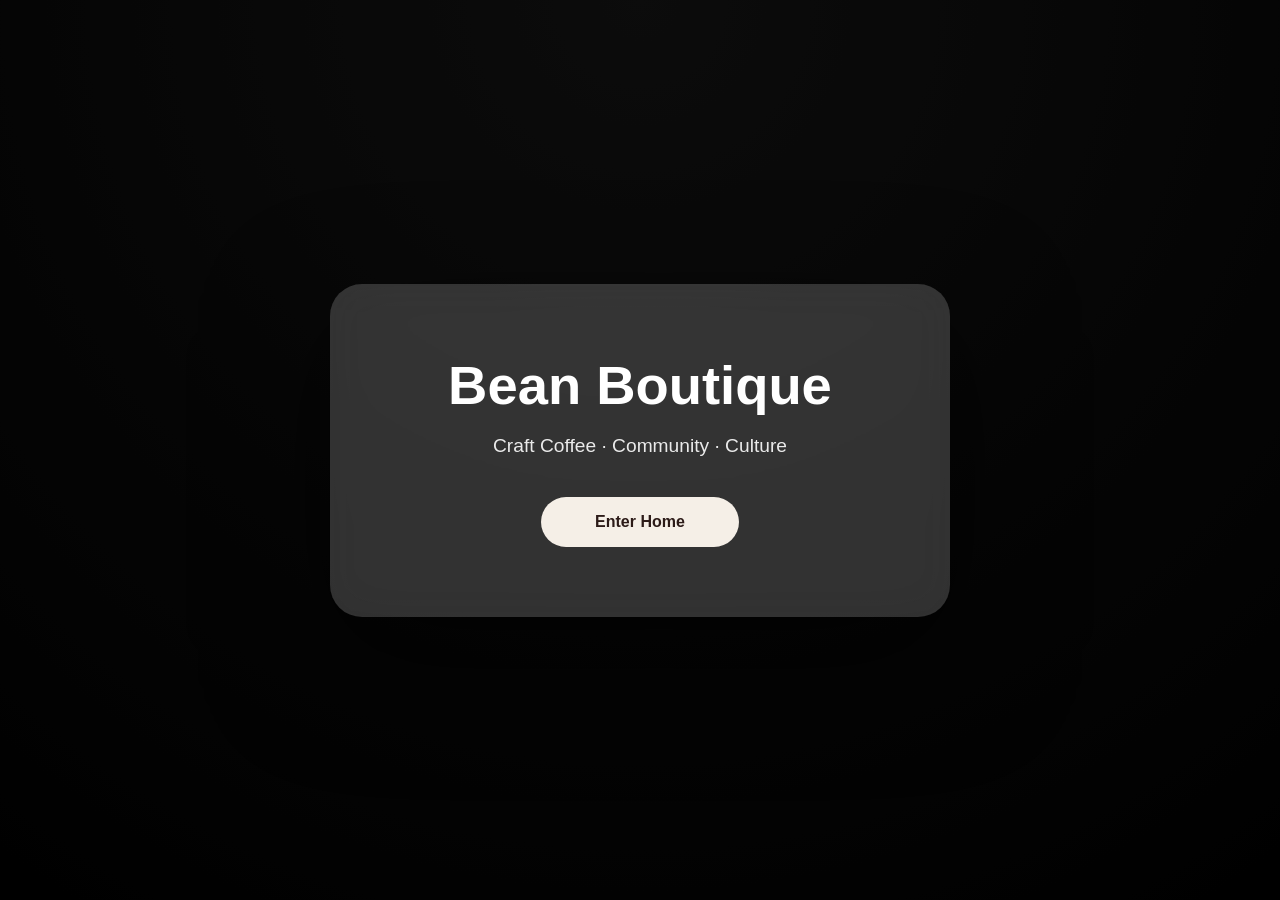
==== OneDrive/Desktop/FEWD Assignment/views/index.html @ 1fb56976 "Bean Boutique" ====
<!DOCTYPE html>
<html lang="en">
<head>
    <meta charset="UTF-8">
    <title>Bean Boutique</title>
    <meta name="viewport" content="width=device-width, initial-scale=1.0">

    <link rel="stylesheet" href="../style/styles.css">
</head>
<body class="no-scroll">

<!-- VIDEO BACKGROUND -->
<video class="bg-video" autoplay muted loop playsinline>
    <source src="../videos/intro.mp4" type="video/mp4">
</video>

<!-- DARK OVERLAY -->
<div class="bg-overlay"></div>

<!-- CENTER WRAPPER -->
<div class="intro-wrapper">
    <div class="intro-card">
        <h1>Bean Boutique</h1>
        <p>Craft Coffee · Community · Culture</p>

        <a href="home.html" class="enter-home-btn" onclick="sessionStorage.setItem('fromIntro', 'true')">
    Enter Home
</a>

    </div>
</div>

</body>
</html>
---- OneDrive/Desktop/FEWD Assignment/style/styles.css ----
/* ================= GLOBAL ================= */
* {
    margin: 0;
    padding: 0;
    box-sizing: border-box;
    font-family: "Segoe UI", sans-serif;
}

html, body {
    width: 100%;
    height: 100%;
}

body {
    background: radial-gradient(circle at top, #1a1a1a, #000);
    color: white;
}

/* FIXED: proper scroll lock for modal */
body.no-scroll {
    overflow: hidden;
}

/* ================= VIDEO BACKGROUND ================= */
.bg-video {
    position: fixed;
    inset: 0;
    width: 100%;
    height: 100%;
    object-fit: cover;
    z-index: -2;
}

.bg-overlay {
    position: fixed;
    inset: 0;
    background: rgba(0,0,0,0.55);
    z-index: -1;
}

/* ================= NAVBAR ================= */
.navbar {
    position: fixed;
    top: 0;
    width: 100%;
    padding: 20px 50px;
    display: flex;
    justify-content: space-between;
    align-items: center;
    background: rgba(0,0,0,0.4);
    backdrop-filter: blur(12px);
    z-index: 2;
}

.navbar nav a {
    margin-left: 30px;
    text-decoration: none;
    color: white;
    position: relative;
    padding-bottom: 4px;
}

.navbar nav a::after {
    content: "";
    position: absolute;
    left: 0;
    bottom: 0;
    width: 0;
    height: 2px;
    background: #f4efe9;
    transition: width 0.3s ease;
}

.navbar nav a:hover::after,
.navbar nav a.active::after {
    width: 100%;
}

/* ================= INTRO PAGE ================= */
.intro-wrapper {
    height: 100vh;
    display: flex;
    align-items: center;
    justify-content: center;
    position: relative;
    z-index: 1;
}

.intro-card {
    width: 620px;
    padding: 70px 80px;
    border-radius: 32px;
    text-align: center;
    background: rgba(255,255,255,0.18);
    backdrop-filter: blur(20px);
    box-shadow: 0 40px 120px rgba(0,0,0,0.6);
}

.intro-card h1 {
    font-size: 3.4rem;
    margin-bottom: 18px;
}

.intro-card p {
    font-size: 1.2rem;
    opacity: 0.9;
}

.enter-home-btn {
    display: inline-block;
    margin-top: 40px;
    padding: 16px 54px;
    border-radius: 40px;
    background: #f5efe7;
    color: #2c1b18;
    text-decoration: none;
    font-weight: 600;
}

/* ================= HOME HERO ================= */
.home-hero {
    min-height: 90vh;
    display: flex;
    flex-direction: column;
    justify-content: center;
    align-items: center;
    gap: 26px;
    padding-top: 110px;
    text-align: center;
    position: relative;
    z-index: 1;
}

/* ================= SLIDESHOW ================= */
.slideshow {
    position: relative;
    width: 70%;
    max-width: 1100px;
    height: 380px;
    overflow: hidden;
    border-radius: 32px;
    box-shadow: 0 30px 90px rgba(0,0,0,0.7);
}

/* slides */
.slide {
    position: absolute;
    inset: 0;
    width: 100%;
    height: 100%;
    object-fit: cover;

    opacity: 0;
    transform: scale(1.1); /* slight zoom */
    transition: opacity 1s ease, transform 6s ease;

    z-index: 1;
}

/* active slide */
.slide.active {
    opacity: 1;
    transform: scale(1); /* slow zoom out */
    z-index: 2;
}

/* ================= HERO TEXT ================= */
.home-text h1 {
    font-size: 3.4rem;
    margin-bottom: 10px;
}

.home-text p {
    font-size: 1.2rem;
    opacity: 0.9;
}

/* ================= INFOGRAPHIC FEATURES ================= */
.features {
    display: flex;
    justify-content: center;
    gap: 30px;
    padding: 80px 60px;
    position: relative;
    z-index: 1;
}

.feature-card {
    background: rgba(255,255,255,0.1);
    backdrop-filter: blur(12px);
    padding: 40px 30px;
    border-radius: 24px;
    width: 260px;
    text-align: center;
    box-shadow: 0 20px 60px rgba(0,0,0,0.5);
    transition: transform 0.4s ease;
}

.feature-card:hover {
    transform: translateY(-10px);
}

.feature-card i {
    font-size: 2.2rem;
    margin-bottom: 14px;
    color: #f4efe9;
}

.feature-card h3 {
    margin-bottom: 8px;
}

/* ================= COMMUNITY SECTION ================= */
.community-section {
    padding: 90px 120px;
    text-align: center;
    position: relative;
    z-index: 1;
}

.community-section h2 {
    font-size: 2.4rem;
    margin-bottom: 16px;
}

.community-section p {
    max-width: 720px;
    margin: 0 auto 44px;
    font-size: 1.1rem;
    opacity: 0.9;
}

/* PEOPLE / EVENTS GALLERY */
.community-gallery {
    display: grid;
    grid-template-columns: repeat(3, 1fr);
    gap: 26px;
}

.community-gallery img {
    width: 100%;
    height: 230px;
    object-fit: cover;
    border-radius: 26px;
    box-shadow: 0 20px 60px rgba(0,0,0,0.6);
    transition: transform 0.4s ease, box-shadow 0.4s ease;
}

.community-gallery img:hover {
    transform: scale(1.05);
    box-shadow: 0 30px 80px rgba(0,0,0,0.8);
}

/* ================= FOOTER ================= */
.footer {
    padding: 40px 20px;
    text-align: center;
    background: rgba(0,0,0,0.35);
    backdrop-filter: blur(10px);
    position: relative;
    z-index: 1;
}

.footer-content {
    display: flex;
    flex-direction: column;
    align-items: center;
    gap: 14px;
}

.footer-text {
    font-size: 0.95rem;
    opacity: 0.85;
}

.footer-links {
    display: flex;
    gap: 22px;
}

.footer-links a {
    color: white;
    font-size: 1.3rem;
    opacity: 0.7;
    transition: transform 0.3s ease, opacity 0.3s ease;
}

.footer-links a:hover {
    opacity: 1;
    transform: translateY(-4px);
}

/* ================= SCROLL REVEAL ================= */
.reveal {
    opacity: 0;
    transform: translateY(40px);
    transition: opacity 0.8s ease, transform 0.8s ease;
}

.reveal.visible {
    opacity: 1;
    transform: translateY(0);
}


/* ================= EMAIL MODAL (FIXED & STABLE) ================= */

.modal {
    position: fixed;
    inset: 0;
    background: rgba(0, 0, 0, 0.75);
    backdrop-filter: blur(6px);
    display: flex;
    align-items: center;
    justify-content: center;
    z-index: 999;

    /* NEW: prevent accidental blocking */
    visibility: visible;
}

/* Properly hide modal */
.modal.hidden {
    display: none;
}

/* Modal content is VISIBLE by default */
.modal-content {
    background: rgba(255,255,255,0.15);
    backdrop-filter: blur(18px);
    padding: 40px 36px;
    border-radius: 24px;
    text-align: center;
    width: 420px;
    box-shadow: 0 30px 80px rgba(0,0,0,0.7);

    /* SAFE animation */
    animation: modalPop 0.3s ease forwards;
}

/* Simple animation (non-blocking) */
@keyframes modalPop {
    from {
        transform: scale(0.95);
        opacity: 0;
    }
    to {
        transform: scale(1);
        opacity: 1;
    }
}

.modal-content input {
    width: 100%;
    padding: 14px 16px;
    border-radius: 14px;
    border: none;
    outline: none;
    margin-bottom: 14px;
}

.modal-content button {
    width: 100%;
    padding: 14px;
    border-radius: 20px;
    border: none;
    background: #f5efe7;
    color: #2c1b18;
    font-weight: 600;
    cursor: pointer;
}

.close-modal {
    position: absolute;
    top: 16px;
    right: 18px;
    font-size: 22px;
    cursor: pointer;
}


/* ================= RESPONSIVE ================= */
@media (max-width: 768px) {
    .slideshow {
        width: 90%;
        height: 220px;
    }

    .home-text h1 {
        font-size: 2.4rem;
    }

    .intro-card {
        width: 90%;
        padding: 50px 30px;
    }

    .community-section {
        padding: 60px 30px;
    }

    .community-gallery {
        grid-template-columns: 1fr;
    }

    .features {
        flex-direction: column;
        padding: 60px 30px;
    }

    .modal-content {
        width: 90%;
    }
}
/* ================= COFFEE SELECTION PAGE ================= */

.coffee-section {   
    padding: 140px 80px 100px;
    position: relative;
    z-index: 1;
}

.coffee-section h1 {
    text-align: center;
    font-size: 3rem;
    margin-bottom: 18px;
}

.coffee-section > p {
    text-align: center;
    max-width: 720px;
    margin: 0 auto 60px;
}


/* Coffee Grid */
.coffee-grid {
    display: grid;
    grid-template-columns: repeat(auto-fit, minmax(280px, 1fr));
    gap: 34px;
}

/* Coffee Card */
.coffee-card {
    background: rgba(255,255,255,0.12);
    backdrop-filter: blur(16px);
    border-radius: 28px;
    padding: 36px 30px;
    box-shadow: 0 25px 70px rgba(0,0,0,0.6);
    transition: transform 0.4s ease, box-shadow 0.4s ease;

    /* 🔥 REQUIRED EDIT */
    text-align: left;
}

.coffee-card:hover {
    transform: translateY(-12px);
    box-shadow: 0 35px 90px rgba(0,0,0,0.8);
}

.coffee-name {
    font-size: 1.5rem;
    margin-bottom: 12px;
    text-align: left;
}

.coffee-desc {
    font-size: 0.95rem;
    line-height: 1.6;
    opacity: 0.9;
    margin-bottom: 18px;
    text-align: left;
}

/* Coffee Info */
.coffee-meta {
    margin-top: 18px;
}

.coffee-meta span {
    display: block;
    font-size: 0.8rem;
    letter-spacing: 1px;
    opacity: 0.6;
    margin-bottom: 6px;
    text-align: left;
}

.coffee-meta p {
    font-size: 0.95rem;
    margin: 0;
    text-align: left;
}


/* ================= RESPONSIVE ================= */
@media (max-width: 768px) {
    .coffee-section {
        padding: 120px 30px 80px;
    }

    .coffee-section h1 {
        font-size: 2.3rem;
    }
}


/* ================= EVENTS & WORKSHOPS (FORM) ================= */

.coffee-card form {
    display: flex;
    flex-direction: column;
    gap: 18px;
}

.coffee-card input {
    width: 100%;
    padding: 14px 16px;
    border-radius: 14px;
    border: none;
    outline: none;
    font-size: 0.95rem;
}

.coffee-card input::placeholder {
    color: #666;
}


.coffee-card button:hover {
    transform: translateY(-2px);
    box-shadow: 0 10px 30px rgba(0,0,0,0.4);
}

/* NAVBAR ALIGNMENT */
.navbar nav {
    display: flex;
    align-items: center;
    gap: 25px;
}

/* CART ICON */
.cart-icon {
    position: relative;
    font-size: 20px;
    color: white;
    transition: 0.3s ease;
}

.cart-icon:hover { 
    color: #c7a17a; /* coffee gold */
    transform: scale(1.1);
}

/* CART BADGE */
.cart-count {
    position: absolute;
    top: -8px;
    right: -10px;
    background: #c7a17a;
    color: black;
    font-size: 12px;
    font-weight: bold;
    padding: 3px 7px;
    border-radius: 50%;
    box-shadow: 0 0 10px rgba(199, 161, 122, 0.7);
}
.cart-icon {
    background: rgba(255, 255, 255, 0.08);
    padding: 10px 14px;
    border-radius: 50px;
    backdrop-filter: blur(10px);
}
/*CART PAGE*/
.cart-section {
    padding: 120px 50px;
    color: white;
    text-align: center;
}
/*
.cart-item {
    display: flex;
    justify-content: space-between;
    background: rgba(255,255,255,0.08);
    padding: 15px 20px;
    margin: 10px auto;
    border-radius: 15px;
    max-width: 600px;
}*/

.checkout-btn {
    margin-top: 25px;
    padding: 12px 25px;
    border: none;
    border-radius: 30px;
    background: linear-gradient(135deg, #c7a17a, #a67c52);
    font-weight: bold;
    cursor: pointer;
    transition: 0.3s ease;
}

.checkout-btn:hover {
    transform: scale(1.05);
}


/* Make card flexible 
.coffee-card {
    display: flex;
    flex-direction: column;
    justify-content: space-between;
}*/

/* Price styling */
.coffee-price {
    margin-top: 15px;
    font-size: 18px;
    font-weight: 600;
    color: #c7a17a;
}

.add-btn:hover {
    background: linear-gradient(135deg, #c7a17a, #a67c52);
    color: black;
    transform: translateY(-3px);
    box-shadow: 0 8px 20px rgba(0,0,0,0.3);
}
/*
.coffee-card {
    padding: 25px;
    border-radius: 25px;
}
*/

.cart-section {
    position: relative;
    z-index: 1;
}
/*Cart Animation*/
.glass{
    background: rgba(255,255,255,0.08);
    backdrop-filter: blur(12px);
    border-radius: 18px;
}

.cart-item{
    display:flex;
    justify-content:space-between;
    padding:15px 20px;
    margin:10px auto;
    max-width:650px;
}

/* Sexy glass animated buttons */
.qty button,
.suggest-card button{
    position: relative;
    overflow: hidden;
    margin:0 5px;
    padding:8px 14px;
    border-radius:12px;
    border:1px solid rgba(255,255,255,0.15);
    background: rgba(255,255,255,0.08);
    backdrop-filter: blur(10px);
    color:white;
    cursor:pointer;
    transition: all 0.35s ease;
}

/* Liquid shine animation */
.qty button::before,
.suggest-card button::before{
    content:"";
    position:absolute;
    top:0;
    left:-120%;
    width:120%;
    height:100%;
    background: linear-gradient(120deg, transparent, rgba(255,255,255,0.25), transparent);
    transition: 0.6s;
}

.qty button:hover::before,
.suggest-card button:hover::before{
    left:120%;
}

/* Hover lift + glow */
.qty button:hover,
.suggest-card button:hover{
    transform: translateY(-3px) scale(1.03);
    background: rgba(255,255,255,0.15);
    box-shadow:
        0 10px 25px rgba(0,0,0,0.3),
        0 0 15px rgba(255,255,255,0.15),
        inset 0 0 10px rgba(255,255,255,0.1);
}

/* Click press feedback */
.qty button:active,
.suggest-card button:active{
    transform: scale(0.95);
}   



/* Tabs container */
/* QUICK ADD TABS — compact but clean */
/* QUICK ADD TABS */
.product-tabs{
    display:grid;
    grid-template-columns:repeat(2, 1fr);
    gap:18px;
    margin-top:20px;
    max-width:650px;
    margin-left:auto;
    margin-right:auto;
}

/* TAB CARD */
.tab{
    display:flex;
    flex-direction:column;   /* stack content vertically */
    justify-content:space-between;
    padding:18px 18px 20px;
    border-radius:18px;
    background: rgba(255,255,255,0.08);
    backdrop-filter: blur(12px);
    min-height:110px; /* 🔥 improves height */
    transition:0.3s ease;
}

.tab:hover{
    transform: translateY(-4px);
    background: rgba(255,255,255,0.14);
    box-shadow:
    0 14px 30px rgba(0,0,0,0.4),
    0 0 20px rgba(199,161,122,0.25);
}

/* INFO */
.tab-info h3{
    font-size:16px;
    font-weight:500;
    margin-bottom:4px;
}

.tab-price{
    font-size:14px;
    opacity:0.75;
}

/* BIG ADD BUTTON */
.tab-add{
    margin-top:12px;
    width:100%;
    padding:10px 0;
    border-radius:12px;
    border:1px solid rgba(255,255,255,0.25);
    background: rgba(255,255,255,0.12);
    color:white;
    cursor:pointer;
    font-weight:500;
    transition:0.3s ease;
}

.tab-add:hover{
    background: linear-gradient(135deg,#c7a17a,#a67c52);
    color:black;
    transform: translateY(-2px);
    box-shadow:0 10px 20px rgba(0,0,0,0.35);
}
.tab-add{
    position:relative;
    overflow:hidden;
}

.tab-add::after{
    content:"";
    position:absolute;
    width:0;
    height:0;
    background:rgba(255,255,255,0.4);
    border-radius:50%;
    transform:translate(-50%,-50%);
    left:50%;
    top:50%;
    opacity:0;
}

.tab-add:active::after{
    width:220px;
    height:220px;
    opacity:1;
    transition:0.4s;
}

.tab.in-cart{
    border:1px solid rgba(199,161,122,0.5);
    box-shadow:0 0 15px rgba(199,161,122,0.25);
}

.tab-add.added{
    background:linear-gradient(135deg,#c7a17a,#a67c52);
    color:black;
}

@keyframes cartBounce{
    0%{transform:scale(1)}
    40%{transform:scale(1.25)}
    100%{transform:scale(1)}
}

.cart-bounce{
    animation:cartBounce 0.4s ease;
}

.undo-bar{
    position:fixed;
    bottom:20px;
    left:50%;
    transform:translateX(-50%);
    background:rgba(0,0,0,0.7);
    backdrop-filter:blur(10px);
    padding:12px 20px;
    border-radius:14px;
    display:flex;
    gap:15px;
    align-items:center;
    z-index:999;
}

.undo-bar button{
    border:none;
    background:#c7a17a;
    padding:6px 12px;
    border-radius:8px;
    cursor:pointer;
}

/* CONTACT PAGE */
.contact-section{
    padding:140px 20px;
    display:flex;
    justify-content:center;
    position:relative;
    z-index:1;
}

.contact-wrapper{
    max-width:520px;
    width:100%;
    padding:40px 36px;
    border-radius:26px;
    text-align:center;
}

.contact-wrapper h1{
    font-size:2.4rem;
    margin-bottom:10px;
}

.contact-sub{
    opacity:0.8;
    margin-bottom:28px;
}

/* FORM */
.contact-form{
    display:flex;
    flex-direction:column;
    gap:14px;
}

.contact-form input,
.contact-form textarea{
    padding:14px 16px;
    border-radius:14px;
    border:none;
    outline:none;
    background:rgba(255,255,255,0.15);
    color:white;
}

.contact-form textarea{
    resize:none;
}

/* SOCIAL */
.contact-social{
    margin-top:24px;
}

.social-icons{
    display:flex;
    justify-content:center;
    gap:18px;
    margin-top:10px;
}

.social-icons i{
    font-size:20px;
    cursor:pointer;
    transition:0.3s;
}

.social-icons i:hover{
    color:#c7a17a;
    transform:translateY(-3px);
}
.floating-map {
    position: fixed;
    bottom: 20px;
    right: 20px;
    background: #6f4e37;
    color: #fff;
    font-size: 20px;
    width: 55px;
    height: 55px;
    display: flex;
    align-items: center;
    justify-content: center;
    border-radius: 50%;
    box-shadow: 0 4px 15px rgba(0,0,0,0.3);
    z-index: 999;
}

/* ================= AUTH PAGES (LOGIN + SIGNUP) ================= */

.auth-body {
    height: 100vh;
    display: flex;
    justify-content: center;
    align-items: center;
}

/* shared glass container */
.auth-container {
    width: 360px;
    padding: 40px;
    border-radius: 20px;
    backdrop-filter: blur(15px);
    background: rgba(255,255,255,0.1);
    box-shadow: 0 8px 30px rgba(0,0,0,0.3);
    text-align: center;
    color: #fff;
}

/* signup slightly bigger */
.auth-container.signup {
    width: 400px;
}

/* headings */
.auth-container h2 {
    margin-bottom: 20px;
}

/* input box */
.auth-input {
    position: relative;
    margin: 18px 0;
}

.auth-input input {
    width: 100%;
    padding: 12px 40px 12px 10px;
    border: none;
    outline: none;
    border-radius: 10px;
    background: rgba(255,255,255,0.2);
    color: #fff;
}

/* icons (including eye 👁️) */
.auth-input i {
    position: absolute;
    right: 10px;
    top: 12px;
    cursor: pointer;
}

/* button */
.auth-btn {
    width: 100%;
    padding: 12px;
    border: none;
    border-radius: 25px;
    background: #6f4e37;
    color: #fff;
    font-weight: bold;
    cursor: pointer;
    transition: 0.3s;
}

.auth-btn:hover {
    background: #c19a6b;
}

/* bottom text */
.auth-extra {
    margin-top: 15px;
    font-size: 14px;
}

.auth-extra a {
    color: #f4efe9;
    text-decoration: none;
}

.auth-extra a:hover {
    text-decoration: underline;
}
/* ================= GLASS POPUP ================= */
.glass-popup {
    position: fixed;
    inset: 0;
    background: rgba(0,0,0,0.6);
    backdrop-filter: blur(6px);
    display: flex;
    justify-content: center;
    align-items: center;
    z-index: 1000;
}

.glass-popup.hidden {
    display: none;
}

.glass-popup-content {
    background: rgba(255,255,255,0.1);
    backdrop-filter: blur(18px);
    padding: 30px 35px;
    border-radius: 20px;
    text-align: center;
    width: 320px;
    color: white;
    box-shadow: 0 20px 60px rgba(0,0,0,0.6);
    animation: popupScale 0.3s ease;
}

@keyframes popupScale {
    from {
        transform: scale(0.85);
        opacity: 0;
    }
    to {
        transform: scale(1);
        opacity: 1;
    }
}

.glass-popup button {
    margin-top: 15px;
    padding: 10px 25px;
    border: none;
    border-radius: 20px;
    background: linear-gradient(135deg,#c7a17a,#a67c52);
    color: black;
    font-weight: 600;
    cursor: pointer;
}


 /* ===== FIXED GRID + CARD ===== 
        .coffee-grid {
            display: grid;
            grid-template-columns: repeat(auto-fit, minmax(280px, 1fr));
            gap: 30px;
            align-items: stretch;
        }*/

        .coffee-card {
            display: flex;
            flex-direction: column;
            justify-content: space-between;
            padding: 25px;
            height: 100%;
        }

        /* ===== FIX IMAGE SIZE ===== */
        .coffee-img {
            width: 100%;
            height: 220px;
            object-fit: cover;
            border-radius: 18px;
            margin-bottom: 15px;
        }

        /* ===== TEXT BALANCE ===== */
        .coffee-desc {
            min-height: 90px;
        }


/* ===== ENROLL BUTTON (CLEAN FIXED) ===== */
.enroll-btn {
    position: relative;
    overflow: hidden;
    margin-top: 10px;
    padding: 12px;
    border-radius: 40px;
    border: none;
    background: #f5efe7;
    color: #2c1b18;
    font-weight: 500;
    cursor: pointer;
    width: 100%;
    backdrop-filter: blur(10px);
    transition: background 0.3s ease, color 0.3s ease, box-shadow 0.3s ease;
}

/* Hover (ONLY color + shadow, NO movement) */
.enroll-btn:hover {
    background: linear-gradient(135deg, #c7a17a, #a67c52);
    color: black;
    box-shadow: 0 6px 18px rgba(0,0,0,0.3);
}

/* Active click (no layout shift) */
.enroll-btn:active {
    opacity: 0.9;
}

/* Ripple effect */
.enroll-btn::after {
    content: "";
    position: absolute; 
    width: 0;
    height: 0;
    background: rgba(255,255,255,0.4);
    border-radius: 50%;
    transform: translate(-50%, -50%);
    left: 50%;
    top: 50%;
    opacity: 0;
}

.enroll-btn:active::after {
    width: 220px;
    height: 220px;
    opacity: 1;
    transition: 0.4s;
}

/* ================= OFFERS & SUBSCRIPTIONS PAGE ================= */

/* Container */
.container {
    padding: 40px 20px;
    text-align: center;
    color: #fff;
}

/* Sections */
section {
    margin-bottom: 40px;
}

/* Cards (Offers + Plans) */
.card {
    background: rgba(0, 0, 0, 0.65);
    padding: 20px;
    margin: 15px auto;
    border-radius: 15px;
    width: 80%;
    max-width: 400px;
    transition: 0.3s ease;
}

.card:hover {
    transform: scale(1.05);
}

/* Subscription layout (side-by-side on big screens) */
.subscriptions {
    display: flex;
    flex-wrap: wrap;
    justify-content: center;
    gap: 20px;
}

.subscriptions .card {
    width: 280px;
}

/* Buttons */
.btn {
    display: inline-block;
    margin-top: 15px;
    padding: 10px 20px;
    background: #ffcc70;
    color: #000;
    border: none;
    border-radius: 8px;
    font-weight: bold;
    cursor: pointer;
    transition: 0.3s;
}

.btn:hover {
    background: #e6b85c;
}

/* Lists */
.card ul {
    list-style: none;
    padding: 0;
}

.card ul li {
    margin: 8px 0;
}

/* Headings */
h1, h2 {
    margin-bottom: 15px;
}


.auth-body {
    background: url("../images/Offer.jpg") no-repeat center center/cover;
    min-height: 100vh;
}

.Offer_body {
    background: url("../images/Offer1.jpg") no-repeat center center/cover;
    min-height: 100vh;
}
/*.cart {
    background: url("../images/cart.jpg") no-repeat center center/cover;
    min-height: 100vh;
}*/
/* ☕ Base Alert */
.custom-alert {
    position: fixed;
    top: 20px;
    left: 50%;
    transform: translateX(-50%);
    padding: 14px 22px;
    border-radius: 10px;
    font-weight: bold;
    color: #fff;
    font-family: 'Poppins', sans-serif;
    z-index: 9999;
    box-shadow: 0 4px 20px rgba(0,0,0,0.3);
    animation: slideDown 0.4s ease;
}

/* ❌ Error (coffee dark) */
.custom-alert.error {
    background: linear-gradient(135deg, #6f4e37, #3e2723);
    border: 1px solid #c8a27a;
}

/* ✅ Success (golden coffee) */
.custom-alert.success {
    background: linear-gradient(135deg, #c8a27a, #8b5e3c);
    border: 1px solid #fff2cc;
}

/* ✨ Fade out */
.custom-alert.hide {
    opacity: 0;
    transition: 0.4s;
}

/* 🎬 Animation */
@keyframes slideDown {
    from {
        transform: translate(-50%, -30px);
        opacity: 0;
    }
    to {
        transform: translate(-50%, 0);
        opacity: 1;
    }
}

.alert-overlay {
    position: fixed;
    top: 0;
    left: 0;
    width: 100%;
    height: 100%;
    background: rgba(0,0,0,0.6);
    backdrop-filter: blur(6px);
    display: flex;
    justify-content: center;
    align-items: center;
    z-index: 9999;
}

.alert-box {
    padding: 30px;
    border-radius: 16px;
    width: 320px;
    text-align: center;
    color: white;
    font-family: 'Poppins', sans-serif;
    box-shadow: 0 10px 40px rgba(0,0,0,0.4);
    animation: popUp 0.3s ease;
}

.alert-box.error {
    background: linear-gradient(135deg, #3e2723, #6f4e37);
    border: 1px solid #c8a27a;
}

.alert-box.success {
    background: linear-gradient(135deg, #8b5e3c, #c8a27a);
    border: 1px solid #fff2cc;
}

.alert-box button {
    padding: 10px 18px;
    border: none;
    border-radius: 8px;
    background: #fff;
    color: #3e2723;
    font-weight: bold;
    cursor: pointer;
}

@keyframes popUp {
    from { transform: scale(0.8); opacity: 0; }
    to { transform: scale(1); opacity: 1; }
}
/* 🔥 COUPON INPUT FIX */
.coupon-wrapper {
    margin: 12px 0;
    display: flex;
    justify-content: center;
}

.coupon-input {
    width: 85%;
    padding: 10px 12px;
    border-radius: 8px;
    border: none;
    outline: none;

    background: rgba(255, 255, 255, 0.18);
    backdrop-filter: blur(8px);

    color: #fff;
    font-size: 14px;
    text-align: center;

    transition: 0.3s ease;
}

/* placeholder */
.coupon-input::placeholder {
    color: rgba(255,255,255,0.7);
}

/* focus effect */
.coupon-input:focus {
    box-shadow: 0 0 10px rgba(255,255,255,0.5);
}

/* invalid state */
.coupon-input.invalid {
    box-shadow: 0 0 8px rgba(255, 0, 0, 0.6);
}

/* success state */
.coupon-input.success {
    box-shadow: 0 0 8px rgba(0, 255, 100, 0.6);
}
.form-section {
    display: none;
}

.form-section.active {
    display: block;
}
/* FADE ANIMATIONS */
.fade-in {
    animation: fadeIn 0.3s ease forwards;
}

.fade-out {
    animation: fadeOut 0.3s ease forwards;
}

@keyframes fadeIn {
    from {
        opacity: 0;
        transform: translateY(10px);
    }
    to {
        opacity: 1;
        transform: translateY(0);
    }
}

@keyframes fadeOut {
    from {
        opacity: 1;
        transform: translateY(0);
    }
    to {
        opacity: 0;
        transform: translateY(-10px);
    }
}
.hidden {
    display: none !important;
}

.available-coupons{
    max-width: 400px;
    margin: 15px auto;
}

.coupon-item{
    padding: 10px;
    margin: 10px 0;
    display: flex;
    justify-content: space-between;
    align-items: center;
}
.used-coupon{
    text-align: center;
    opacity: 0.7;
    display: flex;
    flex-direction: column;   /* ✅ stack vertically */
    align-items: center;      /* ✅ center horizontally */
    justify-content: center;
}

.used-title,
.used-sub{
    display: block;   /* ✅ ADD THIS */
}

.used-title{
    font-size: 18px;
    font-weight: 600;
}

.used-sub{
    font-size: 13px;
    margin-top: 4px;
    opacity: 0.8;
}
.payment-option{
    display:flex;
    justify-content:space-between;
    align-items:center;
    padding:15px;
    margin:10px 0;
    border-radius:12px;
    background:rgba(255,255,255,0.05);
    cursor:pointer;
    transition:0.3s;
}

.payment-option:hover{
    background:rgba(255,255,255,0.1);
}

.pay-left{
    display:flex;
    gap:12px;
    align-items:center;
}

.pay-left i{
    font-size:20px;
}

.pay-left h4{
    margin:0;
    font-size:15px;
}

.pay-left p{
    margin:0;
    font-size:12px;
    opacity:0.7;
}
.upi-qr-box{
    text-align:center;
    padding:15px;
    margin:15px 0;
    border-radius:14px;
    background:rgba(255,255,255,0.05);
    backdrop-filter: blur(8px);
}

.qr-icon{
    font-size:28px;
    margin-bottom:10px;
    opacity:0.8;
}

.upi-qr-img{
    width:120px;
    height:120px;
    border-radius:12px;
    background:white;
    padding:6px;
    margin:10px 0;
}

.qr-text{
    font-size:13px;
    opacity:0.7;
}
/* MAIN SELECT (GLASS LOOK) */
select.coupon-input{
    appearance: none;
    -webkit-appearance: none;
    -moz-appearance: none;

    width: 100%;
    padding: 12px 40px 12px 12px;
    border-radius: 12px;

    background: rgba(255,255,255,0.08);
    backdrop-filter: blur(10px);

    color: #fff;
    border: 1px solid rgba(255,255,255,0.2);

    font-size: 14px;
    cursor: pointer;
    outline: none;

    /* custom arrow */
    background-image: url("data:image/svg+xml;utf8,<svg fill='white' height='20' viewBox='0 0 24 24' width='20' xmlns='http://www.w3.org/2000/svg'><path d='M7 10l5 5 5-5z'/></svg>");
    background-repeat: no-repeat;
    background-position: right 12px center;
}

/* REMOVE BLUE FOCUS */
select.coupon-input:focus{
    outline: none;
    border: 1px solid rgba(255,255,255,0.3);
    box-shadow: 0 0 10px rgba(255,255,255,0.15);
}

/* DROPDOWN OPTIONS (BEST POSSIBLE) */
select.coupon-input option{
    background: rgba(30,30,47,0.95);
    color: #fff;
}

/* REMOVE DEFAULT BLUE SELECTION (LIMITED SUPPORT) */
select.coupon-input option:checked{
    background: rgba(200,169,126,0.5);
    color: #fff;
}

.custom-dropdown{
    position: relative;
    width: 100%;
}

.dropdown-selected{
    padding:12px;
    border-radius:12px;
    background:rgba(255,255,255,0.08);
    backdrop-filter: blur(10px);
    border:1px solid rgba(255,255,255,0.2);
    color:#fff;
    cursor:pointer;
    display:flex;
    justify-content:space-between;
    align-items:center;
}

.dropdown-options{
    position:absolute;
    width:100%;
    margin-top:5px;
    border-radius:12px;
    background:rgba(30,30,47,0.95);
    backdrop-filter: blur(12px);
    overflow:hidden;
    z-index:10;
}

.dropdown-options div{
    padding:12px;
    cursor:pointer;
    transition:0.2s;
}

.dropdown-options div:hover{
    background:rgba(200,169,126,0.3);
}
/* ✅ FIX PROFILE FORM UI */

/* ================= GLOBAL NAV FIX ================= */

/* NAV ALIGNMENT */
nav {
    display: flex;
    align-items: center;
    gap: 18px;
}

/* LOGIN / PROFILE ICON */
.login-icon {
    display: flex;
    align-items: center;
    justify-content: center;

    width: 40px;
    height: 40px;

    border-radius: 50%;
    text-decoration: none;
    color: white;

    background: transparent; /* 🔥 FIX GREY BOX */
    transition: all 0.3s ease;
}

.login-icon i {
    font-size: 18px;
}

/* HOVER EFFECT */
.login-icon:hover {
    background: rgba(255, 255, 255, 0.1);
    transform: scale(1.1);
}

/* ACTIVE STATE */
.login-icon.active {
    background: rgba(255, 255, 255, 0.15);
}

/* CLICK EFFECT */
.login-icon:active {
    transform: scale(0.95);
}

/* REMOVE ANY FORCED BACKGROUND FROM NAV */
.navbar .login-icon {
    background: transparent !important;
}

/* CART SPACING */
.cart-icon {
    margin-left: 5px;
}


/* ================= ACTIVE NAV ITEM ================= */

nav a.active,
.login-icon.active {
    position: relative;
}

/* UNDERLINE EFFECT */
nav a.active::after,
.login-icon.active::after {
    content: "";
    position: absolute;
    bottom: -6px;
    left: 0;
    width: 100%;
    height: 2px;
    background: white;
}


/* ================= PROFILE PAGE ================= */

/* LAYOUT */
.profile-page {
    display: flex;
    justify-content: center;
    align-items: center;
    padding: 120px 20px;
}

/* CARD */
.profile-page-card {
    display: flex;
    width: 900px;
    max-width: 95%;
    border-radius: 18px;

    background: rgba(255,255,255,0.05);
    backdrop-filter: blur(18px);

    overflow: hidden;
}

/* LEFT */
.profile-page-left {
    width: 35%;
    padding: 30px;
    text-align: center;
    background: rgba(0,0,0,0.4);
}

/* RIGHT */
.profile-page-right {
    width: 65%;
    padding: 30px;

    display: flex;
    flex-direction: column;
    gap: 15px;
    align-items: flex-start;
}

/* FORM GROUP */
.profile-group {
    width: 100%;
    display: flex;
    flex-direction: column;
}

/* LABEL */
.profile-group label {
    margin-bottom: 5px;
    font-size: 14px;
    color: #ddd;
}

/* INPUT */
.profile-group input {
    width: 100%;
    padding: 12px 14px;

    border-radius: 10px;
    border: 1px solid rgba(255,255,255,0.15);

    background: rgba(255,255,255,0.05);
    color: #fff;

    outline: none;
    transition: 0.2s;
}

/* INPUT FOCUS */
.profile-group input:focus {
    border: 1px solid rgba(255,255,255,0.4);
    background: rgba(255,255,255,0.08);
}

/* PLACEHOLDER */
.profile-group input::placeholder {
    color: rgba(255,255,255,0.5);
}

/* BUTTON FIX */
.profile-page .enroll-btn {
    width: auto;
    display: inline-block;
    padding: 10px 18px;
    margin-top: 10px;
}

/* BUTTON ALIGNMENT */
.profile-page-right .enroll-btn {
    margin-right: 10px;
}

/* LOGOUT */
.profile-page-right .logout-btn {
    width: auto;
}


/* ================= MOBILE ================= */

@media(max-width: 768px){
    .profile-page-card {
        flex-direction: column;
    }

    .profile-page-left,
    .profile-page-right {
        width: 100%;
    }
}
.Profile {
    background-image: url("../images/profile2.jpg");
    background-size: cover;
    background-position: center;
    background-repeat: no-repeat;
}
#deleteModal .modal-content button {
    margin-top: 10px;
    width: 100%;
    padding: 12px;
    border-radius: 20px;
    font-weight: 600;
}

/* DELETE BUTTON (RED) */
#deleteModal .checkout-btn {
    background: linear-gradient(135deg, #ff4d4d, #cc0000);
    color: white;
}

/* CANCEL BUTTON */
#deleteModal .tab-add {
    background: rgba(255,255,255,0.15);
    color: white;
}
/* SCROLL INSIDE MODAL */
.modal-content {
    max-height: 85vh;
    overflow-y: auto;
    scrollbar-width: none;       
}


.modal-content::-webkit-scrollbar {
    display: none;
}
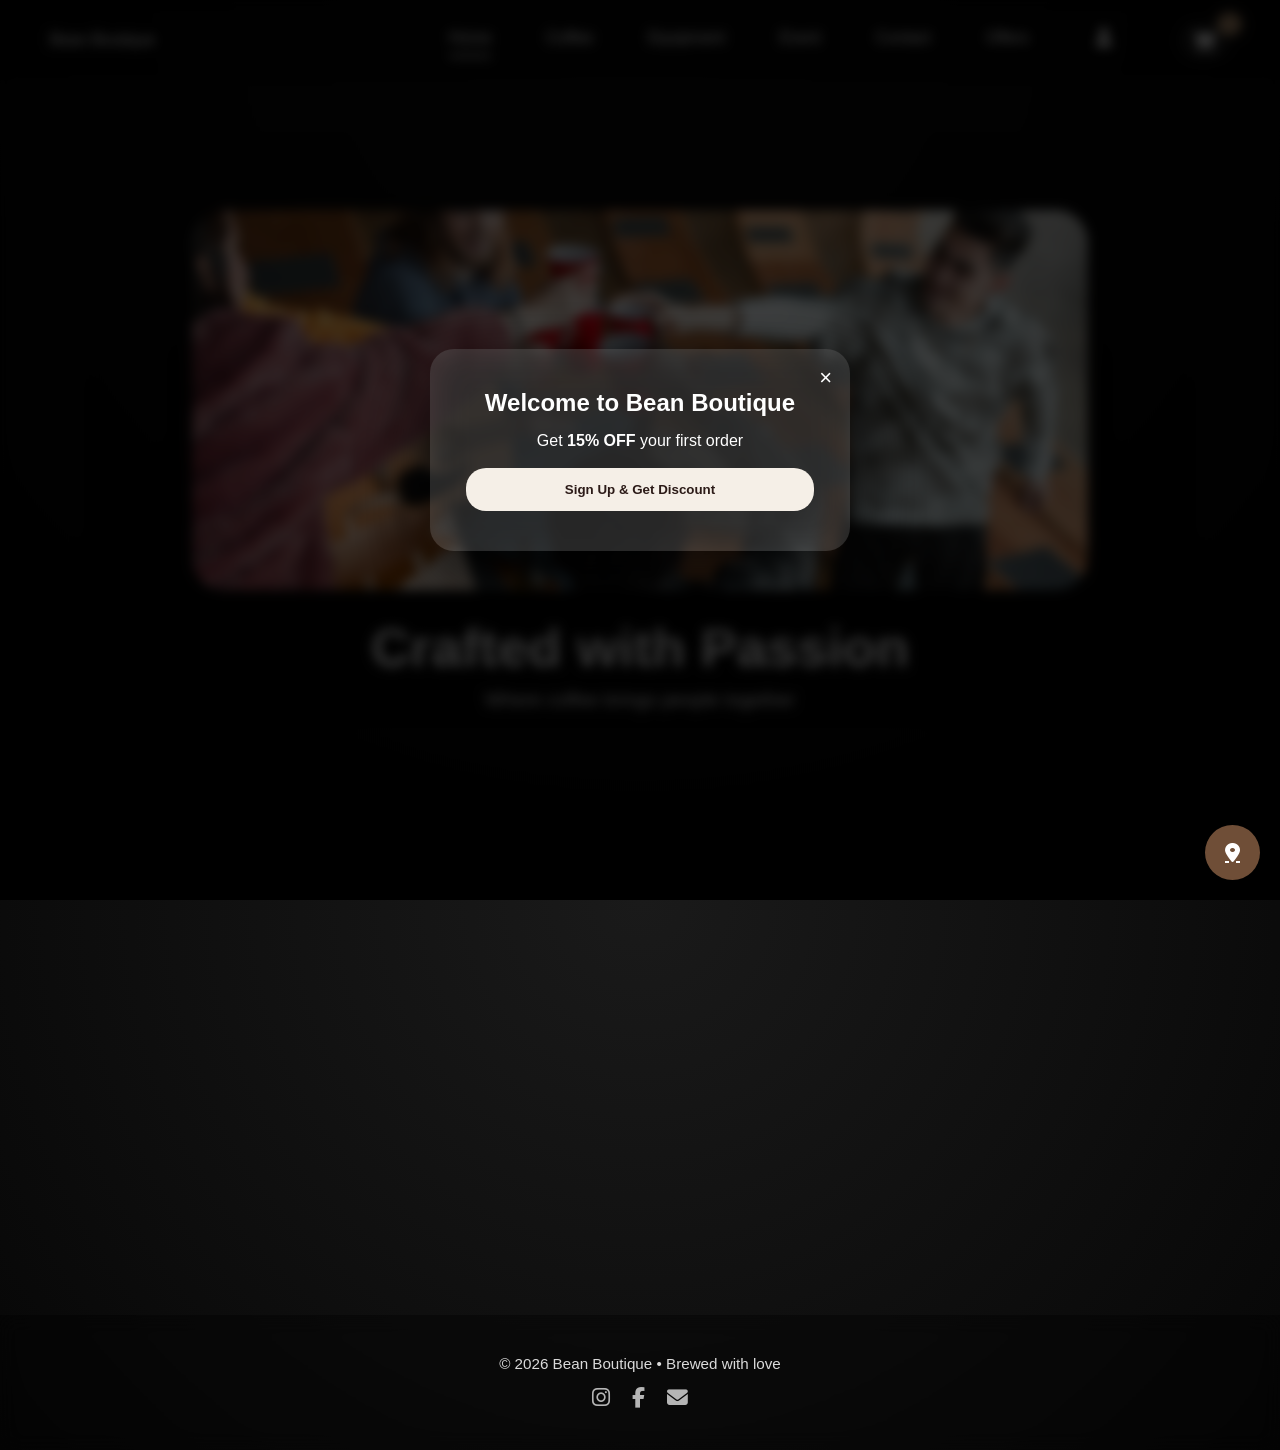
==== commit e7c6b383: "Changess" ====
--- a/OneDrive/Desktop/FEWD Assignment/views/index.html
+++ b/OneDrive/Desktop/FEWD Assignment/views/index.html
@@ -2,35 +2,133 @@
 <html lang="en">
 <head>
     <meta charset="UTF-8">
-    <title>Bean Boutique</title>
+    <title>Bean Boutique | Home</title>
     <meta name="viewport" content="width=device-width, initial-scale=1.0">
+    <link rel="stylesheet" href="https://cdnjs.cloudflare.com/ajax/libs/font-awesome/6.5.0/css/all.min.css">
+    <link rel="stylesheet" href="../style/styles.css">
+    <script src="../js/cart.js"></script>
+</head>
 
-    <link rel="stylesheet" href="../style/styles.css">
-</head>
-<body class="no-scroll">
+<body>
 
-<!-- VIDEO BACKGROUND -->
+
+<!-- BACKGROUND VIDEO -->
 <video class="bg-video" autoplay muted loop playsinline>
-    <source src="../videos/intro.mp4" type="video/mp4">
+    <source src="../videos/Home.mp4" type="video/mp4">
 </video>
-
-<!-- DARK OVERLAY -->
 <div class="bg-overlay"></div>
 
-<!-- CENTER WRAPPER -->
-<div class="intro-wrapper">
-    <div class="intro-card">
-        <h1>Bean Boutique</h1>
-        <p>Craft Coffee · Community · Culture</p>
+<!-- NAVBAR -->
+<header class="navbar">
+    <div class="logo">Bean Boutique</div>
+    <nav>
+        <a href="home.html" class="active">Home</a>
+        <a href="coffee.html">Coffee</a>
+        <a href="equipment.html">Equipment</a>
+        <a href="community.html">Event</a>
+        <a href="contact.html">Contact</a>
+        <a href="Offers.html">Offers</a>
+        <a href="Login-Sign_up.html" class="login-icon">
+        <i class="fas fa-user"></i>
+    </a>
 
-        <a href="home.html" class="enter-home-btn" onclick="sessionStorage.setItem('fromIntro', 'true')">
-    Enter Home
-</a>
+        <!-- CART ICON -->
+        <a href="cart.html" class="cart-icon">
+            <i class="fas fa-shopping-cart"></i>
+            <span class="cart-count">2</span>
+        </a>
+    </nav>
+</header>
 
+<!-- HERO -->
+<section class="home-hero">
+   <div class="slideshow">
+    <img class="slide active" src="../images/Chit2.jpg" alt="People enjoying coffee">
+    <img class="slide" src="../images/beans.jpg" alt="Coffee beans">
+    <img class="slide" src="../images/brewing.jpg" alt="Brewing coffee">
+    <img class="slide" src="../images/cafe_vibes.jpg" alt="Cafe vibes">
+</div>
+
+    <div class="home-text">
+        <h1>Crafted with Passion</h1>
+        <p>Where coffee brings people together</p>
+    </div>
+</section>
+
+<!-- INFOGRAPHIC FEATURES -->
+<section class="features reveal">
+    <div class="feature-card">
+        <div class="icon"></div>
+        <h3>Ethically Sourced</h3>
+        <p>Beans sourced directly from trusted farmers</p>
+    </div>
+
+    <div class="feature-card">
+        <div class="icon"></div>
+        <h3>Premium Brewing</h3>
+        <p>Professional equipment & skilled baristas</p>
+    </div>
+
+    <div class="feature-card">
+        <div class="icon"></div>
+        <h3>Community Events</h3>
+        <p>Workshops, tastings & meetups</p>
+    </div>
+</section>
+
+<!-- COMMUNITY SECTION -->
+<section class="community reveal">
+    <h2>More Than Coffee</h2>
+    <p>
+        Bean Boutique is a space where people connect,
+        conversations brew, and communities grow over a cup of coffee.
+    </p>
+
+    <a href="events.html" class="cta-btn">Explore Our Events</a>
+</section>
+
+<!-- FOOTER -->
+<footer class="footer">
+    <div class="footer-content">
+        <p class="footer-text">
+            © 2026 Bean Boutique • Brewed with love
+        </p>
+
+        <div class="footer-links">
+            <a href="#" aria-label="Instagram">
+                <i class="fab fa-instagram"></i>
+            </a>
+            <a href="#" aria-label="Facebook">
+                <i class="fab fa-facebook-f"></i>
+            </a>
+            <a href="#" aria-label="Contact">
+                <i class="fas fa-envelope"></i>
+            </a>
+        </div>
+    </div>
+</footer>
+
+<!-- EMAIL MODAL -->
+<div class="modal hidden" id="welcomeModal">
+    <div class="modal-content">
+        <span class="close-modal" id="closeModal">&times;</span>
+
+        <h2>Welcome to Bean Boutique</h2>
+        <p>Get <strong>15% OFF</strong> your first order</p>
+        <br>
+
+        <!-- UPDATED FORM -->
+        <form id="signupForm">
+            <button type="submit">Sign Up & Get Discount</button>
+        </form>
     </div>
 </div>
 
+<!-- FLOATING MAP BUTTON -->
+<a href="https://www.google.com/maps" target="_blank" class="floating-map">
+    <i class="fas fa-map-marker-alt"></i>
+</a>
+
+<script src="../js/Slideshow&Email.js"></script>
 </body>
-</html>
-
-
+</html>
